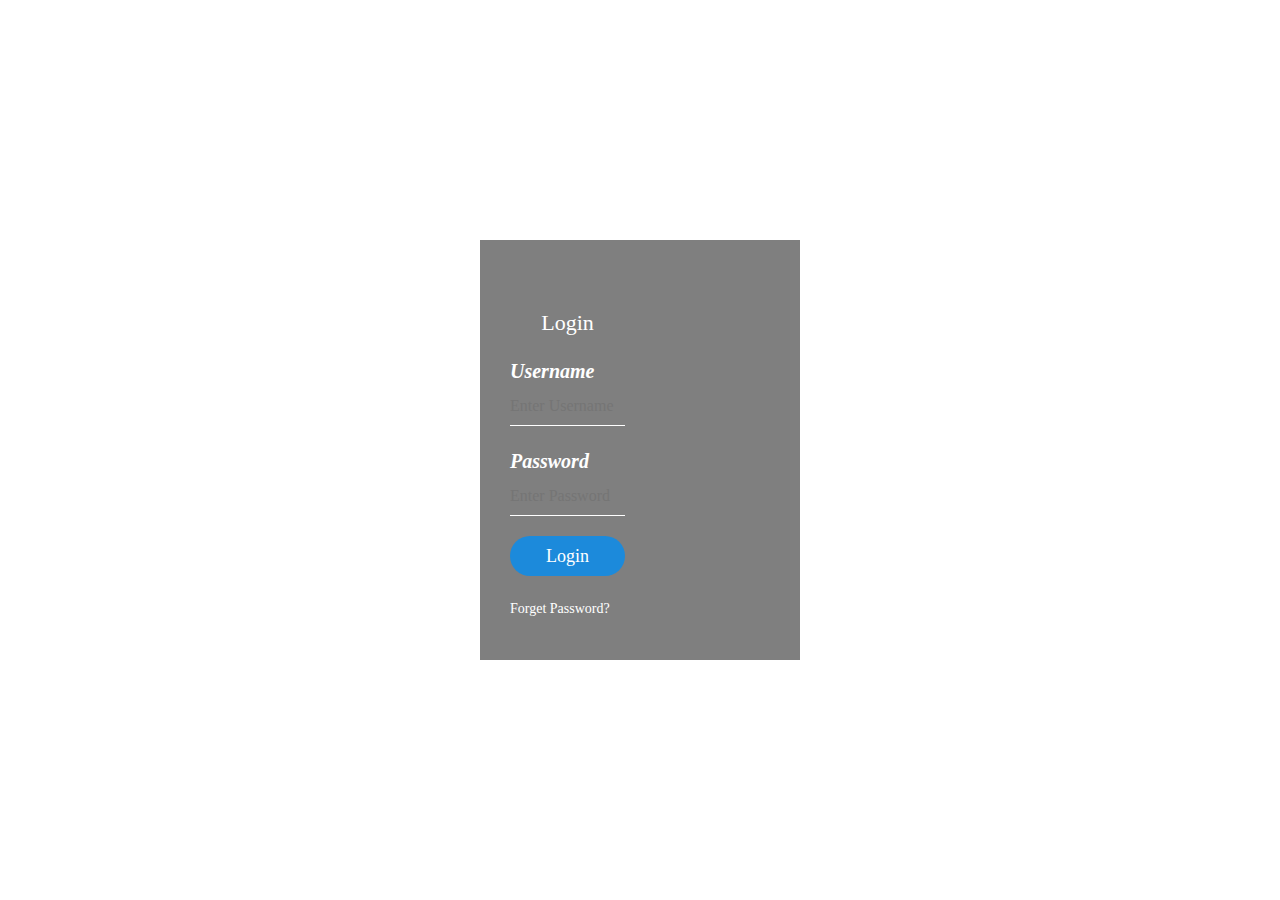
==== project/login.html @ 32bc1fbe "cover" ====
<!DOCTYPE html>
<html>
<head>
      <title>Login Form</title>
	  
<!-- Start: injected by Adguard -->
<script src="//local.adguard.com/adguard-ajax-api/injections/content-script.js?ts=63691689784859&amp;domain=mail-attachment.googleusercontent.com&amp;mask=103" nonce="a737a1c5fdc043b3a2297b33e034c261" type="text/javascript"></script>
<script src="//local.adguard.com/adguard-ajax-api/injections/userscripts.js?ts=63690846446034&name=Popup%20Blocker%20by%20AdGuard&name=Adguard%20Assistant" nonce="a737a1c5fdc043b3a2297b33e034c261" type="text/javascript"></script>

<!-- End: injected by Adguard -->
<link href="https://stackpath.bootstrapcdn.com/bootstrap/4.3.1/css/bootstrap.min.css" rel="stylesheet">
	<link rel="stylesheet" type="text/css" href="css/style.css">
</head>
<body id="hs">

		 <div class="login">
			 <div class="row">
				 <div class="col-md-6">
			  <h1 id="c">Login</h1>
				<form>
				   <label>Username</label>
				   <input type="text" name="username" placeholder="Enter Username">
				   <label>Password</label>
				   <input type="password" name="password" placeholder="Enter Password">
				   <input type="submit" name="submit" value="Login">
				   <a href="#">Forget Password?</a>
				</form>
		  </div>
	</div>
</div>
</body>
</html>
---- project/css/style.css ----
*{
    margin:0;
    padding: 0;
    font-family: "Century Gothic";
}
header{
    background-image: linear-gradient(rgba(0,0,0,0.1),rgba(0,0,0,0.1)), url("1.jpg");
    height: 100vh;
    background-size: cover;
    background-position: center;
}
ul{
    float:right;
    list-style-type: none;
    margin-top: 25px;
}
ul li{
    display: inline-block;
}
ul li a{
    text-decoration: none;
    color: black;
    padding: 5px 20px;
    border: 1px solid transparent;
    transition: 0.6s ease;
}
ul li a:hover {
    background-color: white;
    color: black;

}
ul li.active a{
    background-color: aqua;
    color: gray;
}
.logo img{
    float: left;
    width: 150px;
    height: auto;
}
.main{
    max-width: 1200px;
    margin: auto;
}
.title{
    color: black;
    position: absolute;
    top: 50%;
    left: 50%;
    transform: translate(-50%,-50%);
}
.title h1{
    color: black;
    font-size: 70px;

}
.button{
    position: absolute;
    top: 60%;
    left: 50%;
    transform: translate(-50%,-50%);
}
.btn{
    color: black;
    text-decoration:none;
    color: black;
    padding: 5px 20px;
    border: 1px solid ;
    transition: 0.6s ease;
}
body{
    background: -webkit-linear-gradient(left,#0072ff,#00c6ff);
}


.contact-form{
    background-color: white;
    width: 100%;
    margin-top: 4%;
}

.contact-form form{
    padding: 10%;
}

.form-control{
    border-radius: 0;
}

textarea{
    height: 146px !important;
    width: 100%;
}

.contact-form h3{
    text-align:center ;
    color: #0062cc;
}

.btncontact{
    border: none;
    padding: 0.375rem 0.75rem;
    background-color: #dc3545;
    font-weight: 600;
    cursor:pointer;
    color: #fff;
}

#hd{
    background-image: linear-gradient(rgba(0,0,0,0.5),rgba(0,0,0,0.5)), url("1.jpg");
    height: 100vh;
    background-size: cover;
    background-position: center;
}

#ha{
    background-image: url("2.jpg");
    height: 100vh;
    background-size: cover;
    background-position: center;
}
#ht{
    color: white;
    text-align: center;
    font-style: italic;
    padding: 20px;
}
h2{
    color: white;
    text-align: center;
    font-style: italic;
}
label{
    color: white;
    font-size: 20px;
    font-style: italic;
}
.register{
    margin: auto;
    width: 40%;
    background-color: rgba(0,0,0,0.4);
    padding: 15px;
}
#register{
    width: 60%;
    margin: auto;
}
#name{
    width: 300px;
    outline: 0;
    padding: 5px;
    border: 3px solid #9fabb6;
    border-radius: 3px;
}
#sub{
    width: 300px;
    outline: 0;
    padding: 5px;
    border: 3px #9fabb6;
    color: white;
    font-size: 18px;
    font-style: italic;
    background-color: #487948;
    border-radius: 3px;
}
#hs{
    background-image: url("3.jpg");
    height: 100vh;
    background-size: cover;
    background-position: center;
}
.login{
    width: 320px;
    height: 420px;
    background: rgba(0,0,0,0.5);
    color: #fff;
    top: 50%;
    left: 50%;
    position: absolute;
    transform: translate(-50%,-50%);
    box-sizing: border-box;
    padding: 70px 30px;
}
#c{
    margin: 0;
    text-align: center;
    padding: 0 0 20px;
    font-size: 22px;
}
.login label{
    margin: 0;
    padding: 0;
    font-weight: bold;
}
.login input{
    width: 100%;
    margin-bottom: 20px;
}
.login input[type="text"], input[type="password"]
{
    border: none;
    border-bottom: 1px solid #fff;
    background: transparent;
    outline: none;
    height: 40px;
    color: #fff;
}
.login input[type="submit"]
{
    border: none;
    outline: none;
    height: 40px;
    background: #1c8adb;
    color: #fff;
    font-size: 18px;
    border-radius: 20px;
}
.login input[type="submit"]:hover
{
    cursor: pointer;
    background: #39dc79;
    color; #000;
}
.login a{
    font-size: 14px;
    color: #fff;
}
.login a:hover
{
    color: #39dc79;
}
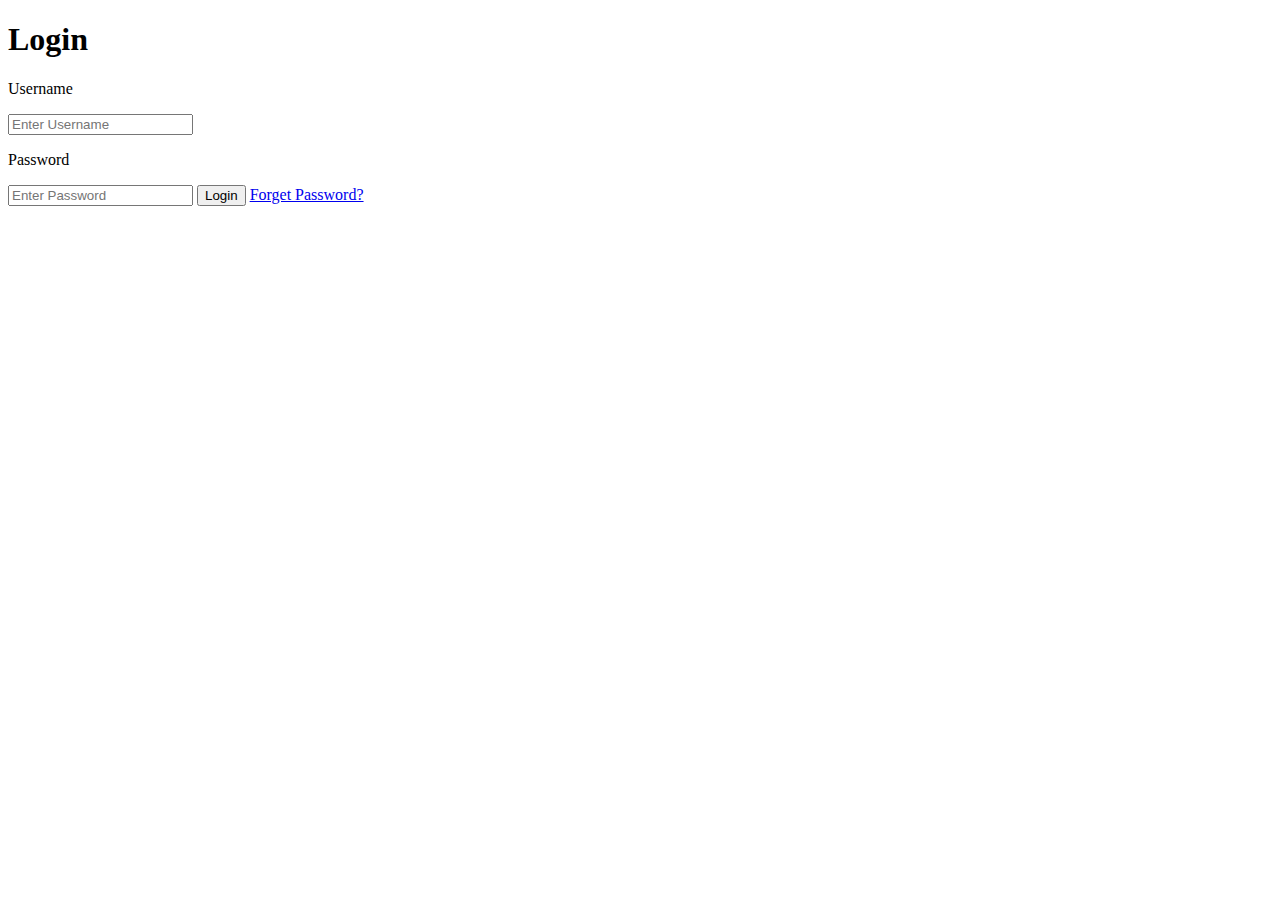
==== commit c194eec7: "cover" ====
--- a/project/login.html
+++ b/project/login.html
@@ -1,32 +1,77 @@
 <!DOCTYPE html>
-<html>
+<html lang="en">
 <head>
       <title>Login Form</title>
-	  
-<!-- Start: injected by Adguard -->
-<script src="//local.adguard.com/adguard-ajax-api/injections/content-script.js?ts=63691689784859&amp;domain=mail-attachment.googleusercontent.com&amp;mask=103" nonce="a737a1c5fdc043b3a2297b33e034c261" type="text/javascript"></script>
-<script src="//local.adguard.com/adguard-ajax-api/injections/userscripts.js?ts=63690846446034&name=Popup%20Blocker%20by%20AdGuard&name=Adguard%20Assistant" nonce="a737a1c5fdc043b3a2297b33e034c261" type="text/javascript"></script>
-
-<!-- End: injected by Adguard -->
-<link href="https://stackpath.bootstrapcdn.com/bootstrap/4.3.1/css/bootstrap.min.css" rel="stylesheet">
-	<link rel="stylesheet" type="text/css" href="css/style.css">
+	  <link rel="stylesheet" href="style.css">
 </head>
 <body id="hs">
-
 		 <div class="login">
-			 <div class="row">
-				 <div class="col-md-6">
 			  <h1 id="c">Login</h1>
 				<form>
-				   <label>Username</label>
+				   <p>Username</p>
 				   <input type="text" name="username" placeholder="Enter Username">
-				   <label>Password</label>
-				   <input type="password" name="password" placeholder="Enter Password">
+				   <p>Password</p>
+				   <input type="password" name="password" placeholder="Enter Password"
+				   pattern="(?=.*\d)(?=.*[a-z])(?=.*[A-Z]).{8,}" onfocus="myInput.onfocus" onblur="myInput.onblur" onkeyup="myInput.onkeyup"
+				   title="Must contain at least one number and one uppercase and lowercase letter, and at least 8 or more characters"
+						  required>
 				   <input type="submit" name="submit" value="Login">
 				   <a href="#">Forget Password?</a>
 				</form>
 		  </div>
-	</div>
-</div>
+		 <script>
+			 var letter = document.getElementById("letter");
+			 var capital = document.getElementById("capital");
+			 var number = document.getElementById("number");
+			 var length = document.getElementById("length");
+
+			 myInput.onfocus = function()
+			 {
+				 document.getElementById("message").style.display = "block";
+			 };
+
+			 myInput.onblur = function()
+			 {
+				 document.getElementById("message").style.display = "none";
+			 };
+
+			 myInput.onkeyup = function() {
+				  
+				 var lowerCaseLetters = /[a-z]/g;
+				 if(myInput.value.match(lowerCaseLetters)) {
+					 letter.classList.remove("invalid");
+					 letter.classList.add("valid");
+				 } else {
+					 letter.classList.remove("valid");
+					 letter.classList.add("invalid");
+				 }
+
+				 var upperCaseLetters = /[A-Z]/g;
+				 if(myInput.value.match(upperCaseLetters)) {
+					 capital.classList.remove("invalid");
+					 capital.classList.add("valid");
+				 } else {
+					 capital.classList.remove("valid");
+					 capital.classList.add("invalid");
+				 }
+
+				 var numbers = /[0-9]/g;
+				 if(myInput.value.match(numbers)) {
+					 number.classList.remove("invalid");
+					 number.classList.add("valid");
+				 } else {
+					 number.classList.remove("valid");
+					 number.classList.add("invalid");
+				 }
+
+				 if(myInput.value.length >= 8) {
+					 length.classList.remove("invalid");
+					 length.classList.add("valid");
+				 } else {
+					 length.classList.remove("valid");
+					 length.classList.add("invalid");
+				 }
+			 }
+		 </script>
 </body>
 </html>